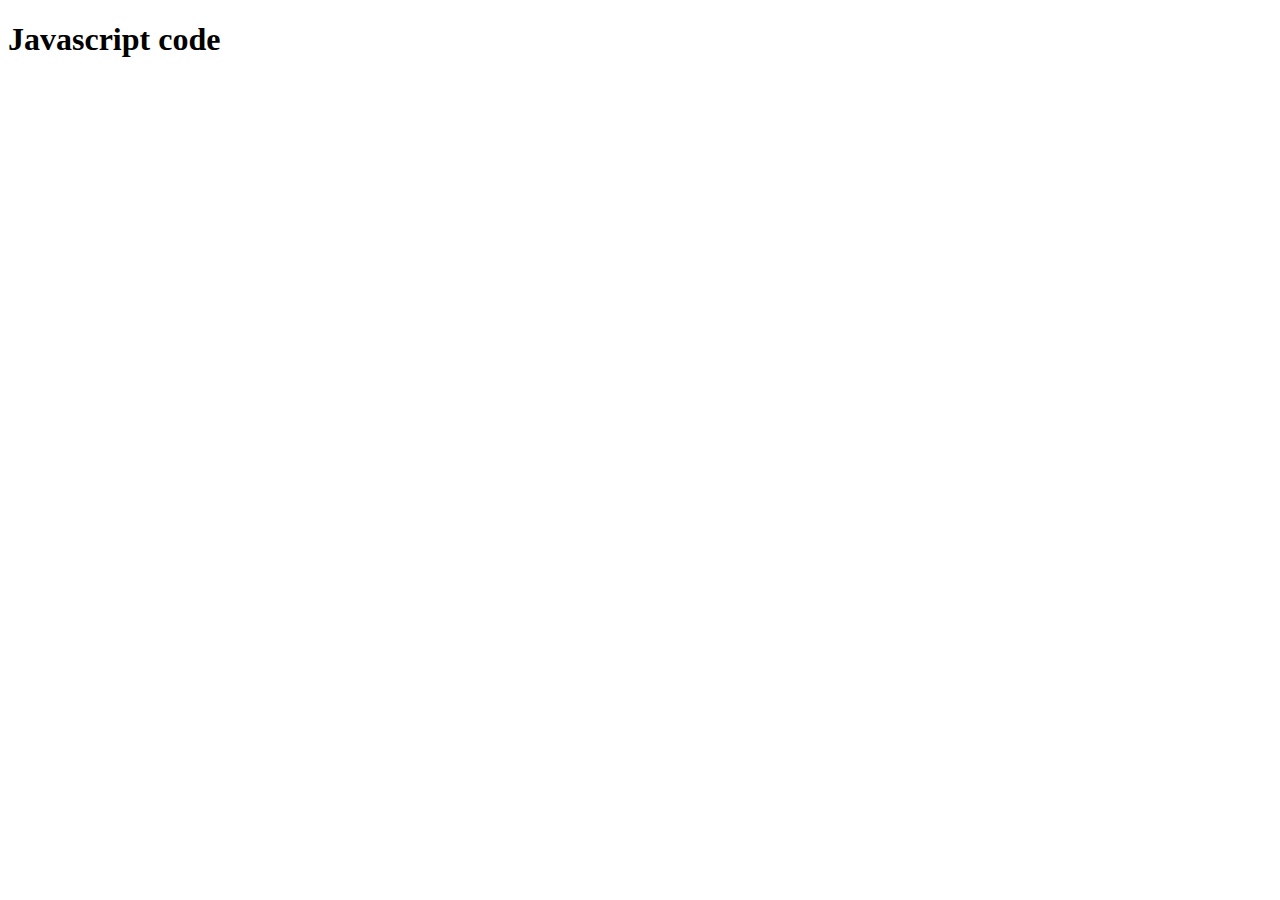
==== index.html @ 81e9fe6a "index.html" ====
<!DOCTYPE html>
<html lang="en">
<head>
    <meta charset="UTF-8">
    <meta name="viewport" content="width=device-width, initial-scale=1.0">
    <title>Javascript</title>
</head>
<body>
    <h1>Javascript code</h1>
    
</body>
</html>
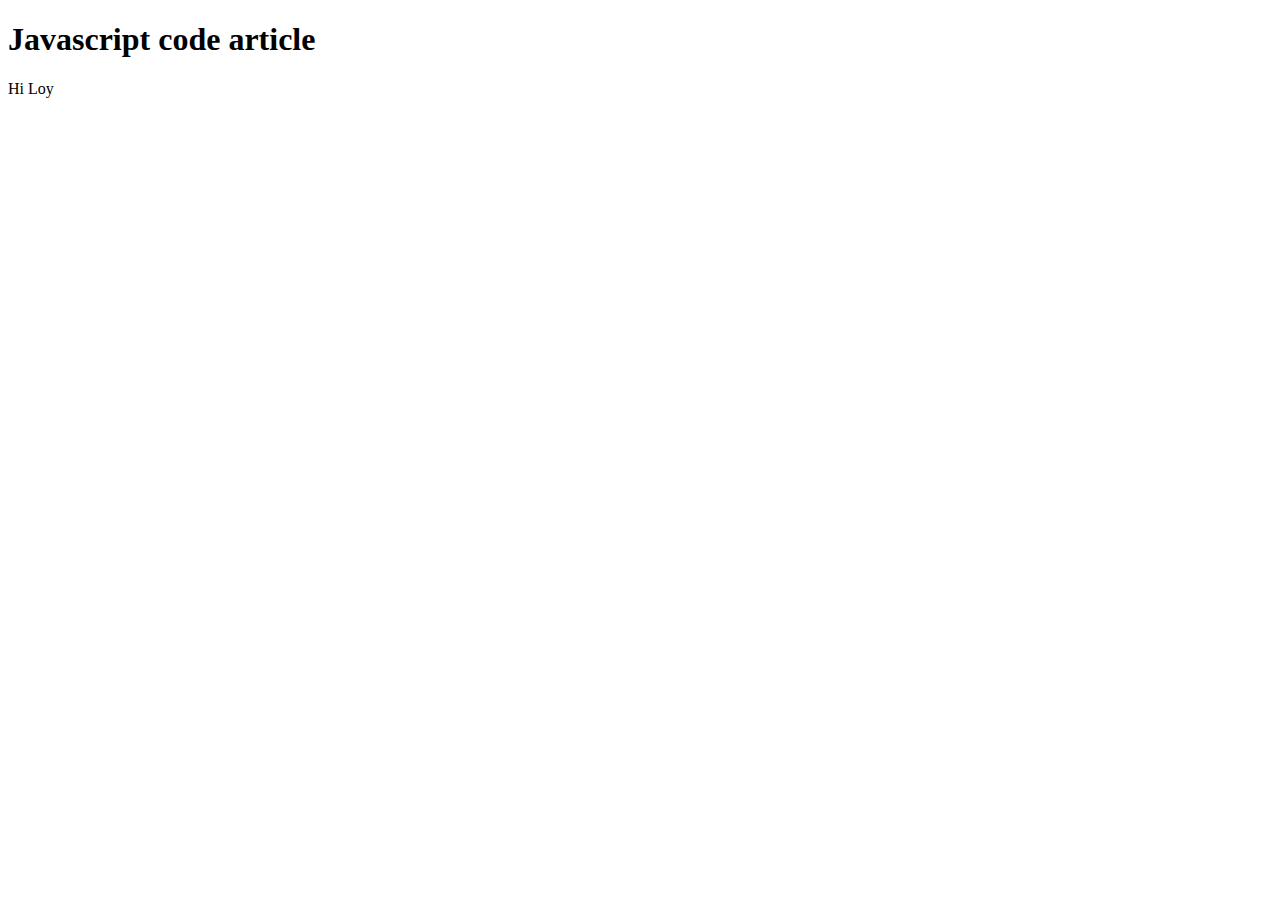
==== commit b62d4eba: "updating inner html" ====
--- a/index.html
+++ b/index.html
@@ -6,7 +6,14 @@
     <title>Javascript</title>
 </head>
 <body>
-    <h1>Javascript code</h1>
+    <h1>Javascript code article</h1>
+    <!--p#content-->
+    <!-- CTRL + / -->
+    <p id="content">Hello</p>
+
+    <script>
+        document.getElementById('content').innerHTML='Hi Loy';
+    </script>
     
 </body>
 </html>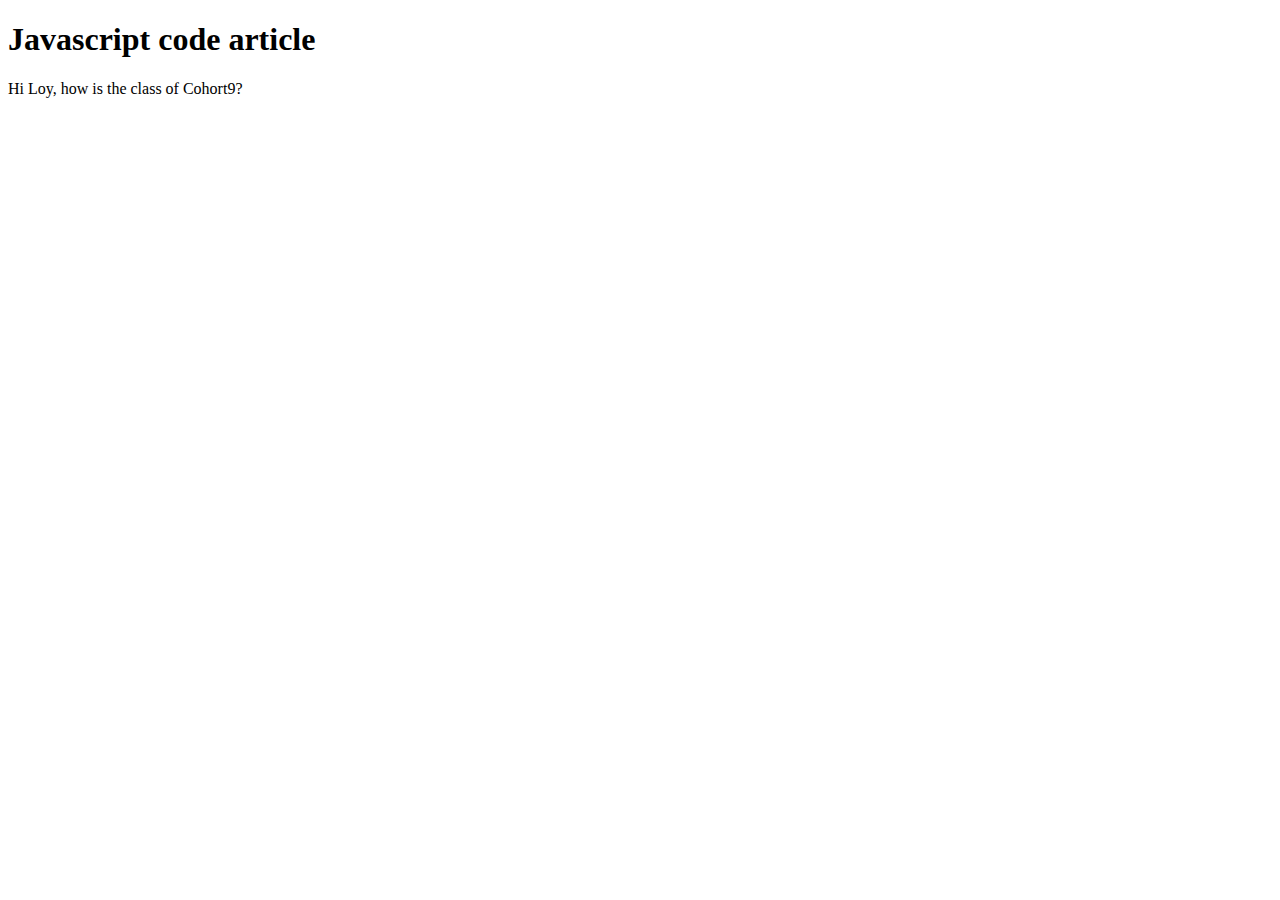
==== commit 1d88bcb3: "index.js" ====
--- a/index.html
+++ b/index.html
@@ -11,9 +11,10 @@
     <!-- CTRL + / -->
     <p id="content">Hello</p>
 
-    <script>
+    <!-- <script>
         document.getElementById('content').innerHTML='Hi Loy';
-    </script>
+    </script> -->
+    <script src="index.js"></script>
     
 </body>
 </html>